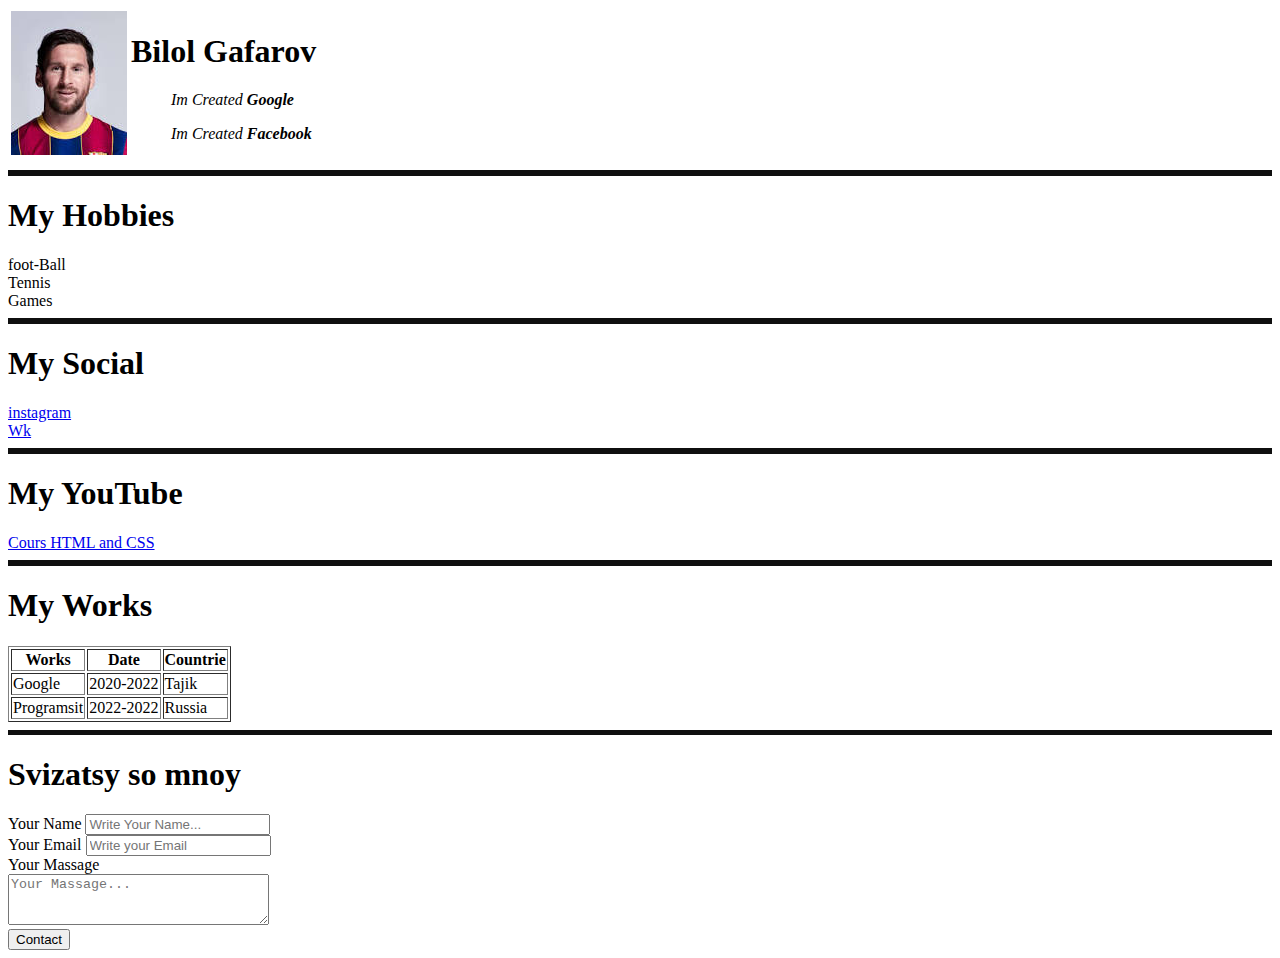
==== index.html @ a23a5968 "Add files via upload" ====
<!DOCTYPE html>
<html lang="en">
<head>
    <meta charset="UTF-8">
    <meta http-equiv="X-UA-Compatible" content="IE=edge">
    <meta name="viewport" content="width=device-width, initial-scale=1.0">
    <title>Document</title>
</head>
<body>
    <table>
        <tr>
            <td>  <img src="111.jpeg" alt="There is a pictures" > </td>
            <td>  <h1>Bilol Gafarov</h1>
                <ul>
                <em><p>Im Created <strong>Google</strong></p></em>
                <em><p>Im Created <strong>Facebook</strong></p></em>
                </ul></td></td>
        </tr>

    </table>



    <hr size="6" color="fff">

    <h1>My Hobbies</h1>
    <li>foot-Ball</li>
    <li>Tennis</li>
    <li>Games</li>

    <hr size="6" color="fff">

    <h1>My Social</h1>
    <li><a href="https://www.instagram.com/_.gafarov._1/?next=%2F" target="_blank">instagram</a></li>
    <li><a href="httos://wk.com/BilolGafarov" target="_blank">Wk</a></li>

    <hr size="6" color="fff">

    <h1>My YouTube</h1>
    <li><a href="YouTube.html" target="_blank">Cours HTML and CSS</a></li>

    <hr size="6" color="fff">

    <h1>My Works</h1>
    <table border="">
        <tr>
         <th>Works</th>
         <th>Date</th>
         <th>Countrie</th>
        </tr>
       <tr>
        <td>Google</td>
        <td>2020-2022</td>
        <td>Tajik</td>
       </tr>
       <tr>
        <td>Programsit</td>
        <td>2022-2022</td>
        <TD>Russia</TD>
       </tr>
    </table>

    <hr size="5" color="fff">

    <h1>Svizatsy so mnoy</h1>

    <form action="/">

    <label for="name">Your Name</label>
    <input type="text" id="name" placeholder="Write Your Name...">


    <br>


    <label for="email">Your Email</label>
    <input type="email" id="email" placeholder="Write your Email">


    <br>

     <label for="Massage">Your Massage</label>

     <br>

     <textarea name="" id="Massage" cols="30" rows="3" placeholder="Your Massage..."></textarea>

      <br>
         
      <a href="Support.html" target="_blank"><input type="button" value="Contact"></a>


    </form>

    
</body>
</html>
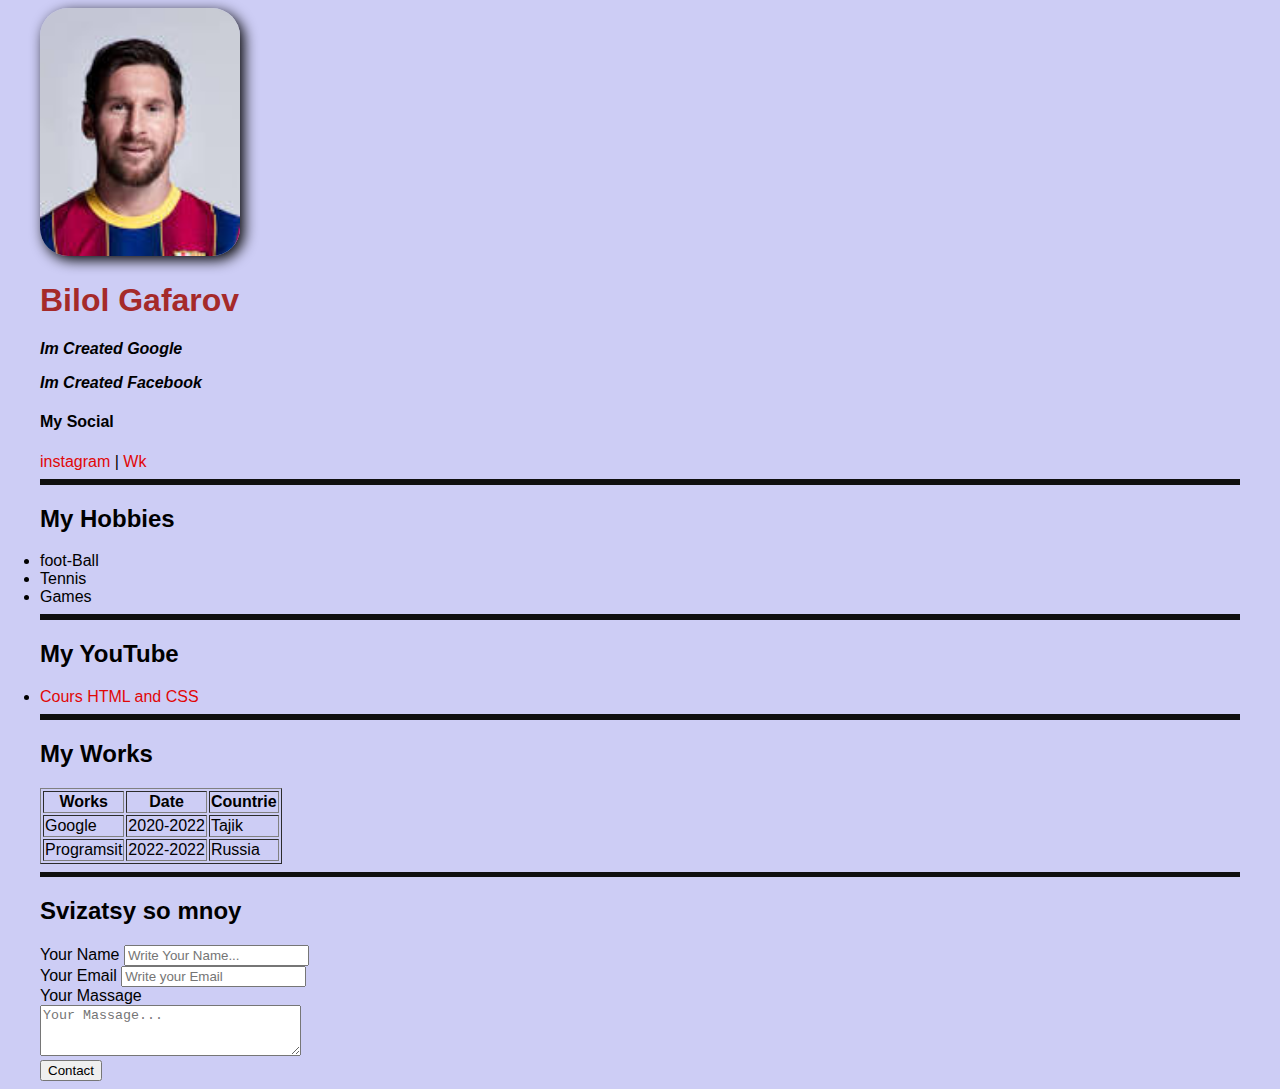
==== commit 57c81d23: "Add files via upload" ====
--- a/index.html
+++ b/index.html
@@ -4,94 +4,103 @@
     <meta charset="UTF-8">
     <meta http-equiv="X-UA-Compatible" content="IE=edge">
     <meta name="viewport" content="width=device-width, initial-scale=1.0">
-    <title>Document</title>
+    <title>Bilol21</title>
+
+    <link rel="stylesheet" href="styles.css">
+
 </head>
 <body>
-    <table>
-        <tr>
-            <td>  <img src="111.jpeg" alt="There is a pictures" > </td>
-            <td>  <h1>Bilol Gafarov</h1>
-                <ul>
-                <em><p>Im Created <strong>Google</strong></p></em>
-                <em><p>Im Created <strong>Facebook</strong></p></em>
-                </ul></td></td>
-        </tr>
 
-    </table>
+   <div class="cont"> 
+        <div class="info">
+
+            
+            <img src="111.jpeg" alt="There is a pictures" class="avatar" > 
+            <h1>Bilol Gafarov</h1>
+            <p>Im Created <strong>Google</strong></p>
+            <p>Im Created <strong>Facebook</strong></p>
+
+            
+        <h4>My Social</h4>
+        <a href="https://www.instagram.com/_.gafarov._1/?next=%2F" target="_blank">instagram</a>
+        |
+        <a href="httos://wk.com/BilolGafarov" target="_blank">Wk</a>
+                
+
+        </div>
 
 
 
-    <hr size="6" color="fff">
+        <hr size="6" color="fff">
 
-    <h1>My Hobbies</h1>
-    <li>foot-Ball</li>
-    <li>Tennis</li>
-    <li>Games</li>
+        <div class="hobbi">
 
-    <hr size="6" color="fff">
+        <h2>My Hobbies</h2>
+        <li>foot-Ball</li>
+        <li>Tennis</li>
+        <li>Games</li>
 
-    <h1>My Social</h1>
-    <li><a href="https://www.instagram.com/_.gafarov._1/?next=%2F" target="_blank">instagram</a></li>
-    <li><a href="httos://wk.com/BilolGafarov" target="_blank">Wk</a></li>
-
-    <hr size="6" color="fff">
-
-    <h1>My YouTube</h1>
-    <li><a href="YouTube.html" target="_blank">Cours HTML and CSS</a></li>
-
-    <hr size="6" color="fff">
-
-    <h1>My Works</h1>
-    <table border="">
-        <tr>
-         <th>Works</th>
-         <th>Date</th>
-         <th>Countrie</th>
-        </tr>
-       <tr>
-        <td>Google</td>
-        <td>2020-2022</td>
-        <td>Tajik</td>
-       </tr>
-       <tr>
-        <td>Programsit</td>
-        <td>2022-2022</td>
-        <TD>Russia</TD>
-       </tr>
-    </table>
-
-    <hr size="5" color="fff">
-
-    <h1>Svizatsy so mnoy</h1>
-
-    <form action="/">
-
-    <label for="name">Your Name</label>
-    <input type="text" id="name" placeholder="Write Your Name...">
+        </div>
 
 
-    <br>
+        <hr size="6" color="fff">
+
+        <h2>My YouTube</h2>
+        <li><a href="YouTube.html" target="_blank">Cours HTML and CSS</a></li>
+
+        <hr size="6" color="fff">
+
+        <h2>My Works</h2>
+        <table border="">
+            <tr>
+            <th>Works</th>
+            <th>Date</th>
+            <th>Countrie</th>
+            </tr>
+        <tr>
+            <td>Google</td>
+            <td>2020-2022</td>
+            <td>Tajik</td>
+        </tr>
+        <tr>
+            <td>Programsit</td>
+            <td>2022-2022</td>
+            <TD>Russia</TD>
+        </tr>
+        </table>
+
+        <hr size="5" color="fff">
+
+        <h2>Svizatsy so mnoy</h2>
+
+        <form action="/">
+
+        <label for="name">Your Name</label>
+        <input type="text" id="name" placeholder="Write Your Name...">
 
 
-    <label for="email">Your Email</label>
-    <input type="email" id="email" placeholder="Write your Email">
+        <br>
 
 
-    <br>
-
-     <label for="Massage">Your Massage</label>
-
-     <br>
-
-     <textarea name="" id="Massage" cols="30" rows="3" placeholder="Your Massage..."></textarea>
-
-      <br>
-         
-      <a href="Support.html" target="_blank"><input type="button" value="Contact"></a>
+        <label for="email">Your Email</label>
+        <input type="email" id="email" placeholder="Write your Email">
 
 
-    </form>
+        <br>
 
-    
+        <label for="Massage">Your Massage</label>
+
+        <br>
+
+        <textarea name="" id="Massage" cols="30" rows="3" placeholder="Your Massage..."></textarea>
+
+        <br>
+            
+        <a href="Support.html" target="_blank"><input type="button" value="Contact"></a>
+
+
+        </form>
+
+    </div> 
 </body>
 </html>--- a/styles.css
+++ b/styles.css
@@ -0,0 +1,57 @@
+body {
+    background-color: rgb(205, 205, 245);
+    font-family: Arial, Helvetica, sans-serif;
+    
+}
+
+a {
+    color: rgb(225, 7, 7);
+    text-decoration: none;
+}
+
+a:hover{
+    text-decoration: underline;
+}
+
+a:visited{
+    color: black;
+}
+
+a:active {
+    color: blue;
+}
+
+
+
+
+
+h1 {
+    color: brown;
+}
+
+.avatar { 
+  width: 200px;
+  border-radius: 28px;
+  box-shadow: 4px 4px 14px black;
+  
+}
+
+.info p {
+    font-weight: 600;
+    font-style: italic; 
+    font-family: 'Lucida Sans', 'Lucida Sans Regular', 'Lucida Grande', 'Lucida Sans Unicode', Geneva, Verdana, sans-serif;
+}
+
+.cont{
+    max-width: 1200px;
+    margin: auto;
+}
+
+/* .hobbi {
+    background: rgb(173, 171, 239);
+    padding: 15px 40px;
+    border: 10px solid red;
+    margin: 20px;
+} */
+
+
